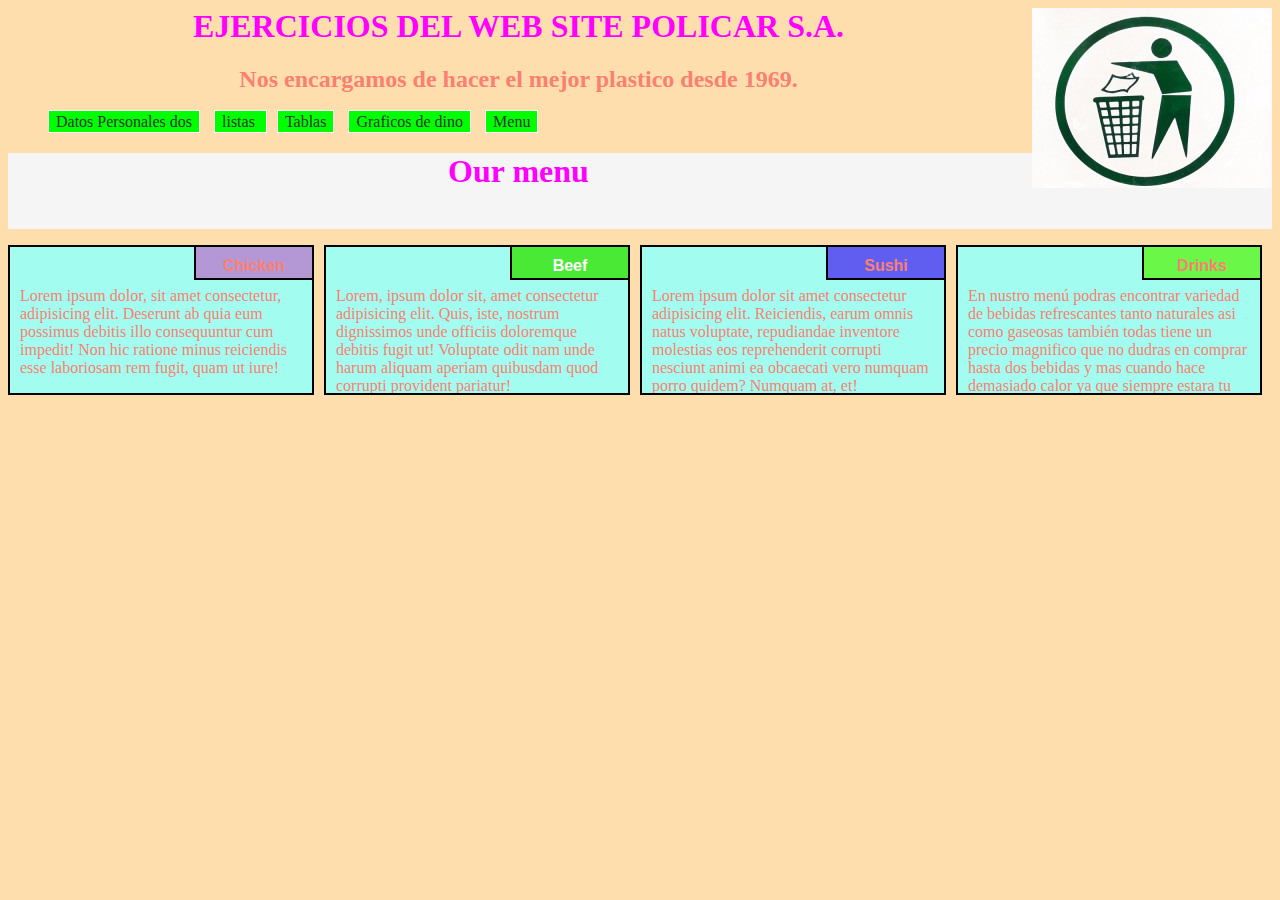
==== index.html @ e5f2c720 "nuevo" ====
<html lang="en">
<head>
	<meta charset="UTF-8">
	<meta name="viewport" content="width=device-width, initial-scale=1.0">
	 <link rel="stylesheet" href="style.css">
	<title>Responsive Layout</title>
	<style type="text/css">
		#navegador ul{
		   list-style-type: none;
		   text-align: left;
		}
		#navegador li{
		   display: inline;
		   text-align: left;
		   margin: 0 10px 0 0;
		}
		#navegador li a {
		   padding: 2px 7px 2px 7px;
		   color: #333;
		   background-color: #00ff00;
		   border: 1px solid #ffffff;
		   text-decoration: none;
		}
		#navegador li a:hover{
		   background-color: #333333;
		   color: #ffffff;
		}
		h1 {
			font-family: broadway}
		   </style>
		 </head>
		 <body   bgcolor="#ffdead" text="salmon" >
		
		<header align = "center">
		  <img src = "dos.jpg" align="right">
		  <h1>EJERCICIOS DEL WEB SITE POLICAR S.A.</h1> 
		  <h2>Nos encargamos de hacer el mejor plastico desde 1969.</h2>
		
		<div id="navegador">
		<ul>
		 <li><a href="index2.html">Datos Personales dos</a></li>
		 <li><a href="listas.html">listas </a></li>
		 <li><a href="tablas.html">Tablas</a></li>
		 <li><a href="imagen.html">Graficos de dino</a></li>
		 <li><a href="index.html">Menu</a></li>
		</ul>
		</div>
		</header>
		<div id="rojo" style="background-color: whitesmoke;">
		  
		<h1> Our menu</h1><br>
	
	<div class="row">
	
  <div class="col-lg-3 col-md-6" id="container">
    <p>Lorem ipsum dolor, sit amet consectetur, adipisicing elit. Deserunt ab quia eum possimus debitis illo consequuntur cum impedit! Non hic ratione minus reiciendis esse laboriosam rem fugit, quam ut iure!</p>
  	<p id="p1">Chicken</p>

  	</div>

  

  <div class="col-lg-3 col-md-6  " id="container"><p>Lorem, ipsum dolor sit, amet consectetur adipisicing elit. Quis, iste, nostrum dignissimos unde officiis doloremque debitis fugit ut! Voluptate odit nam unde harum aliquam aperiam quibusdam quod corrupti provident pariatur!</p>

  	<p id="p2">Beef</p>

  </div>

  <div class="col-lg-3 col-md-6 " id="container"><p>Lorem ipsum dolor sit amet consectetur adipisicing elit. Reiciendis, earum omnis natus voluptate, repudiandae inventore molestias eos reprehenderit corrupti nesciunt animi ea obcaecati vero numquam porro quidem? Numquam at, et!</p>

  	<p  id="p3">Sushi</p>

  </div>
  <div class="col-lg-3 col-md-6 " id="container"><p>En nustro menú podras encontrar variedad de bebidas refrescantes tanto naturales asi como gaseosas también todas tiene un precio magnifico que no dudras en comprar hasta dos bebidas y mas cuando hace demasiado calor ya que siempre estara tu bebida fria y deliciosa</p>

	<p  id="p4">Drinks</p>
</div>

	</div>	

</body>
</html>
---- style.css ----
*{
  box-sizing: border-box;
}

h1{
  text-align: center;
  color: #FF00FF;
}

p {
  background-color: #a3fcf0;
  border: 2px solid black;
  height: 150px;
  margin-right: 10px;
  padding: 40px 10px 5px 10px;
  overflow: hidden;
}


#container {
  position: relative;
  
}

#p1 {
  background-color: #b498d5;
  position: absolute;
  top: 0;
  right: 0;
  font-weight: bold;
  height: 35px;
  width: 120px;
  padding: 10px;
  text-align: center;
  font-family: Arial, Helvetica, sans-serif;

}
#p2 {
  background-color:#4ae935 ;
  color: white;
  position: absolute;
  top: 0;
  right: 0;
  font-weight: bold;
  height: 35px;
  width: 120px;
  padding: 10px;
  text-align: center;
  font-family: Arial, Helvetica, sans-serif;

}
#p3 {
 background-color: #605ef0;
  position: absolute;
  top: 0;
  right: 0;
  font-weight: bold;
  height: 35px;
  width: 120px;
  padding: 10px;
  text-align: center;
  font-family: Arial, Helvetica, sans-serif;

}

#p4 {
  background-color: #6af747;
   position: absolute;
   top: 0;
   right: 0;
   font-weight: bold;
   height: 35px;
   width: 120px;
   padding: 10px;
   text-align: center;
   font-family: Arial, Helvetica, sans-serif;
 
 }
 


.row {
  width: 100%;

}


/********** Large devices only **********/
@media (min-width: 992px) {
  .col-lg-1, .col-lg-2, .col-lg-3, .col-lg-4, .col-lg-5, .col-lg-6, .col-lg-7, .col-lg-8, .col-lg-9, .col-lg-10, .col-lg-11, .col-lg-12 {
    float: left;
  }
  .col-lg-1 {
    width: 8.33%;
  }
  .col-lg-2 {
    width: 16.66%;
  }
  .col-lg-3 {
    width: 25%;
  }
  .col-lg-4 {
    width: 33.33%;
  
  }
  .col-lg-5 {
    width: 41.66%;
  }
  .col-lg-6 {
    width: 50%;
  }
  .col-lg-7 {
    width: 58.33%;
  }
  .col-lg-8 {
    width: 66.66%;
  }
  .col-lg-9 {
    width: 74.99%;
  }
  .col-lg-10 {
    width: 83.33%;
  }
  .col-lg-11 {
    width: 91.66%;
  }
  .col-lg-12 {
    width: 100%;
  }

  
}

/********** Medium devices only **********/
@media (min-width: 768px) and (max-width: 991px) {
  .col-md-1, .col-md-2, .col-md-3, .col-md-4, .col-md-5, .col-md-6, .col-md-7, .col-md-8, .col-md-9, .col-md-10, .col-md-11, .col-md-12 {
    float: left;
   
  }
  .col-md-1 {
    width: 8.33%;
  }
  .col-md-2 {
    width: 16.66%;
  }
  .col-md-3 {
    width: 25%;
  }
  .col-md-4 {
    width: 33.33%;
  }
  .col-md-5 {
    width: 41.66%;
  }
  .col-md-6 {
    width: 50%;
  }
  .col-md-7 {
    width: 58.33%;
  }
  .col-md-8 {
    width: 66.66%;
  }
  .col-md-9 {
    width: 74.99%;
  }
  .col-md-10 {
    width: 83.33%;
  }
  .col-md-11 {
    width: 91.66%;
  }
  .col-md-12 {
    width: 100%;
  }
}

/********** Mobile only **********/
@media (max-width: 767px) {
  .col-sm-1, .col-sm-2, .col-sm-3, .col-sm-4, .col-sm-5, .col-sm-6, .col-sm-7, .col-sm-8, .col-sm-9, .col-sm-10, .col-sm-11, .col-sm-12 {
    float: left;
  }
  .col-sm-1 {
    width: 8.33%;
  }
  .col-sm-2 {
    width: 16.66%;
  }
  .col-sm-3 {
    width: 25%;
  }
  .col-sm-4 {
    width: 33.33%;
  
  }
  .col-sm-5 {
    width: 41.66%;
  }
  .col-sm-6 {
    width: 50%;
  }
  .col-sm-7 {
    width: 58.33%;
  }
  .col-sm-8 {
    width: 66.66%;
  }
  .col-sm-9 {
    width: 74.99%;
  }
  .col-sm-10 {
    width: 83.33%;
  }
  .col-sm-11 {
    width: 91.66%;
  }
  .col-sm-12 {
    width: 100%;
  }

  
}


/********** Large devices only **********/
@media (min-width: 992px) {
  .col-lg-1, .col-lg-2, .col-lg-3, .col-lg-4, .col-lg-5, .col-lg-6, .col-lg-7, .col-lg-8, .col-lg-9, .col-lg-10, .col-lg-11, .col-lg-12 {
    float: left;
  }
  .col-lg-1 {
    width: 8.33%;
  }
  .col-lg-2 {
    width: 16.66%;
  }
  .col-lg-3 {
    width: 25%;
  }
  .col-lg-4 {
    width: 33.33%;
  
  }
  .col-lg-5 {
    width: 41.66%;
  }
  .col-lg-6 {
    width: 50%;
  }
  .col-lg-7 {
    width: 58.33%;
  }
  .col-lg-8 {
    width: 66.66%;
  }
  .col-lg-9 {
    width: 74.99%;
  }
  .col-lg-10 {
    width: 83.33%;
  }
  .col-lg-11 {
    width: 91.66%;
  }
  .col-lg-12 {
    width: 100%;
  }

}
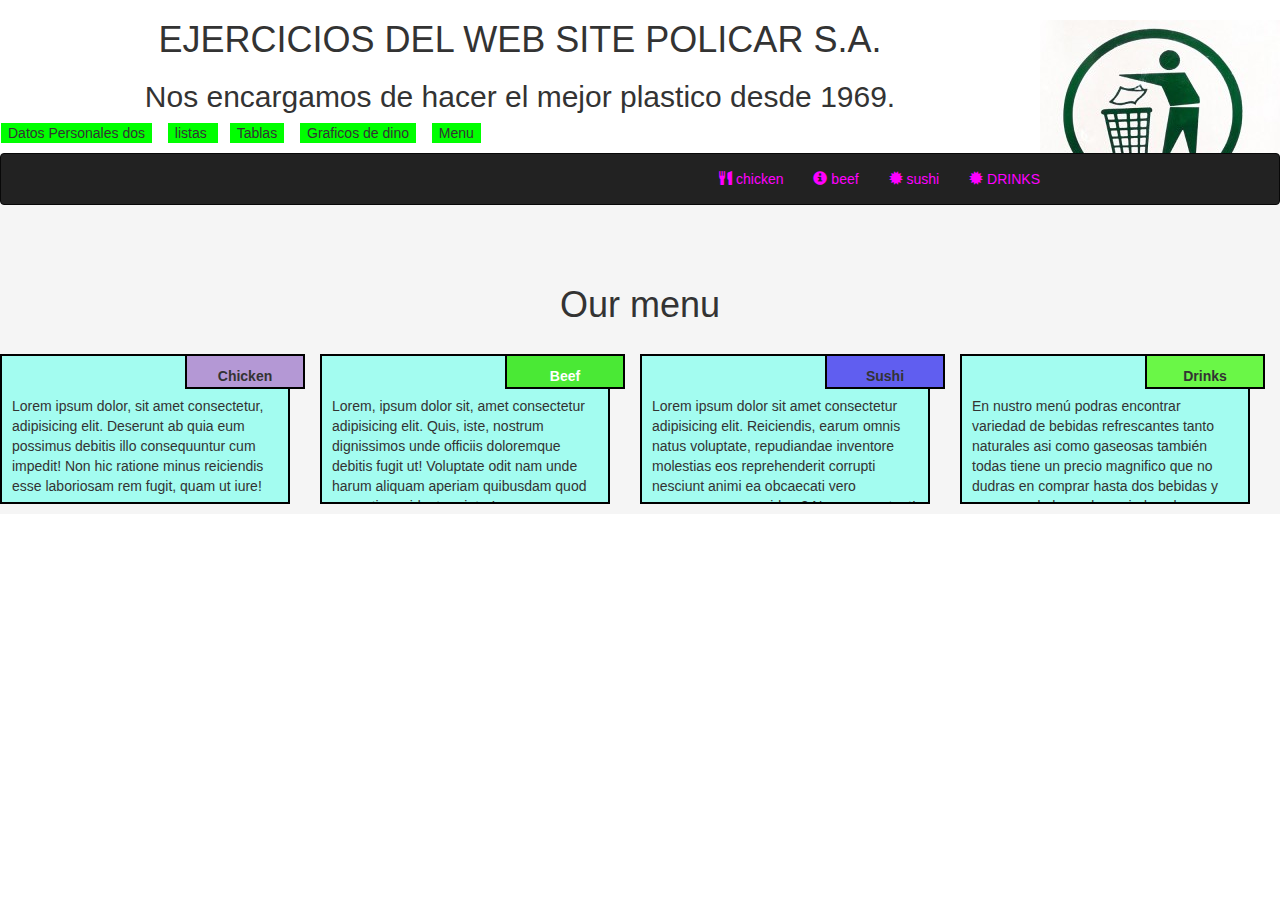
==== commit 989911f6: "cambios de examen" ====
--- a/index.html
+++ b/index.html
@@ -47,12 +47,54 @@
 		</div>
 		</header>
 		<div id="rojo" style="background-color: whitesmoke;">
+
+ <link rel="stylesheet" href="https://maxcdn.bootstrapcdn.com/bootstrap/3.4.1/css/bootstrap.min.css">
+			<script src="https://ajax.googleapis.com/ajax/libs/jquery/3.5.1/jquery.min.js"></script>
+			<script src="https://maxcdn.bootstrapcdn.com/bootstrap/3.4.1/js/bootstrap.min.js"></script>
+
+			<nav class="navbar navbar-inverse">
+				<div class="container-fluid">
+				  <div class="navbar-header">
+					<button type="button" class="navbar-toggle" data-toggle="collapse" data-target="#myNavbar">
+					  <span class="icon-bar"></span>
+					  <span class="icon-bar"></span>
+					  <span class="icon-bar"></span>  
+					  <span class="icon-bar"></span>                       
+					</button>
+					
+				  </div>
+				  <div class="collapse navbar-collapse" id="myNavbar">
+				  
+					<ul class="nav navbar-nav navbar-right" >
+					  <li style>
+					  <a href="#" > 
+					  <span class="glyphicon glyphicon-cutlery"></span> chicken</a>
+					  </li>
+					  <li>
+					  <a href="#" >
+					  <span class="glyphicon glyphicon-info-sign"></span> beef</a>
+					  </li>
+					  <li>
+					  <a href="#">
+					  <span class="glyphicon glyphicon-certificate"></span> sushi</a>
+					  <li>
+						<a href="#">
+						<span class="glyphicon glyphicon-certificate"></span> DRINKS</a>
+						</li>
+					  </li>
+					</ul>
+				  </div>
+				</div>
+			  </nav>
+			  <br>
+			  <br>  
+
 		  
 		<h1> Our menu</h1><br>
 	
 	<div class="row">
 	
-  <div class="col-lg-3 col-md-6" id="container">
+  <div class="col-lg-3 col-md-6 " id="container">
     <p>Lorem ipsum dolor, sit amet consectetur, adipisicing elit. Deserunt ab quia eum possimus debitis illo consequuntur cum impedit! Non hic ratione minus reiciendis esse laboriosam rem fugit, quam ut iure!</p>
   	<p id="p1">Chicken</p>
 
@@ -60,7 +102,7 @@
 
   
 
-  <div class="col-lg-3 col-md-6  " id="container"><p>Lorem, ipsum dolor sit, amet consectetur adipisicing elit. Quis, iste, nostrum dignissimos unde officiis doloremque debitis fugit ut! Voluptate odit nam unde harum aliquam aperiam quibusdam quod corrupti provident pariatur!</p>
+  <div class="col-lg-3 col-md-6 " id="container"><p>Lorem, ipsum dolor sit, amet consectetur adipisicing elit. Quis, iste, nostrum dignissimos unde officiis doloremque debitis fugit ut! Voluptate odit nam unde harum aliquam aperiam quibusdam quod corrupti provident pariatur!</p>
 
   	<p id="p2">Beef</p>
 
@@ -71,7 +113,7 @@
   	<p  id="p3">Sushi</p>
 
   </div>
-  <div class="col-lg-3 col-md-6 " id="container"><p>En nustro menú podras encontrar variedad de bebidas refrescantes tanto naturales asi como gaseosas también todas tiene un precio magnifico que no dudras en comprar hasta dos bebidas y mas cuando hace demasiado calor ya que siempre estara tu bebida fria y deliciosa</p>
+  <div class="col-lg-3 col-md-6" id="container"><p>En nustro menú podras encontrar variedad de bebidas refrescantes tanto naturales asi como gaseosas también todas tiene un precio magnifico que no dudras en comprar hasta dos bebidas y mas cuando hace demasiado calor ya que siempre estara tu bebida fria y deliciosa</p>
 
 	<p  id="p4">Drinks</p>
 </div>
--- a/style.css
+++ b/style.css
@@ -265,4 +265,51 @@
     width: 100%;
   }
 
+}
+
+
+
+
+
+
+
+*{
+	margin: 0;
+	padding: 0;
+	
+}
+.navbar{
+
+border: none;
+background-color: pink;
+color: #ff00ff;
+}
+
+}
+.glyphicon{
+	font-size: 30px;
+	color:#61122F; 
+}
+
+.center{
+	width: 90%;
+	background-color: grey;
+
+}
+.container
+{
+	background-color: grey;
+}
+.text-center{
+	font-size: 30px;
+}
+
+h2{
+	text-align: center;
+}
+#myNavbar ul li a {
+	color: #ff00ff;
+}
+.navbar-brand{
+font-size: 30px;	
 }